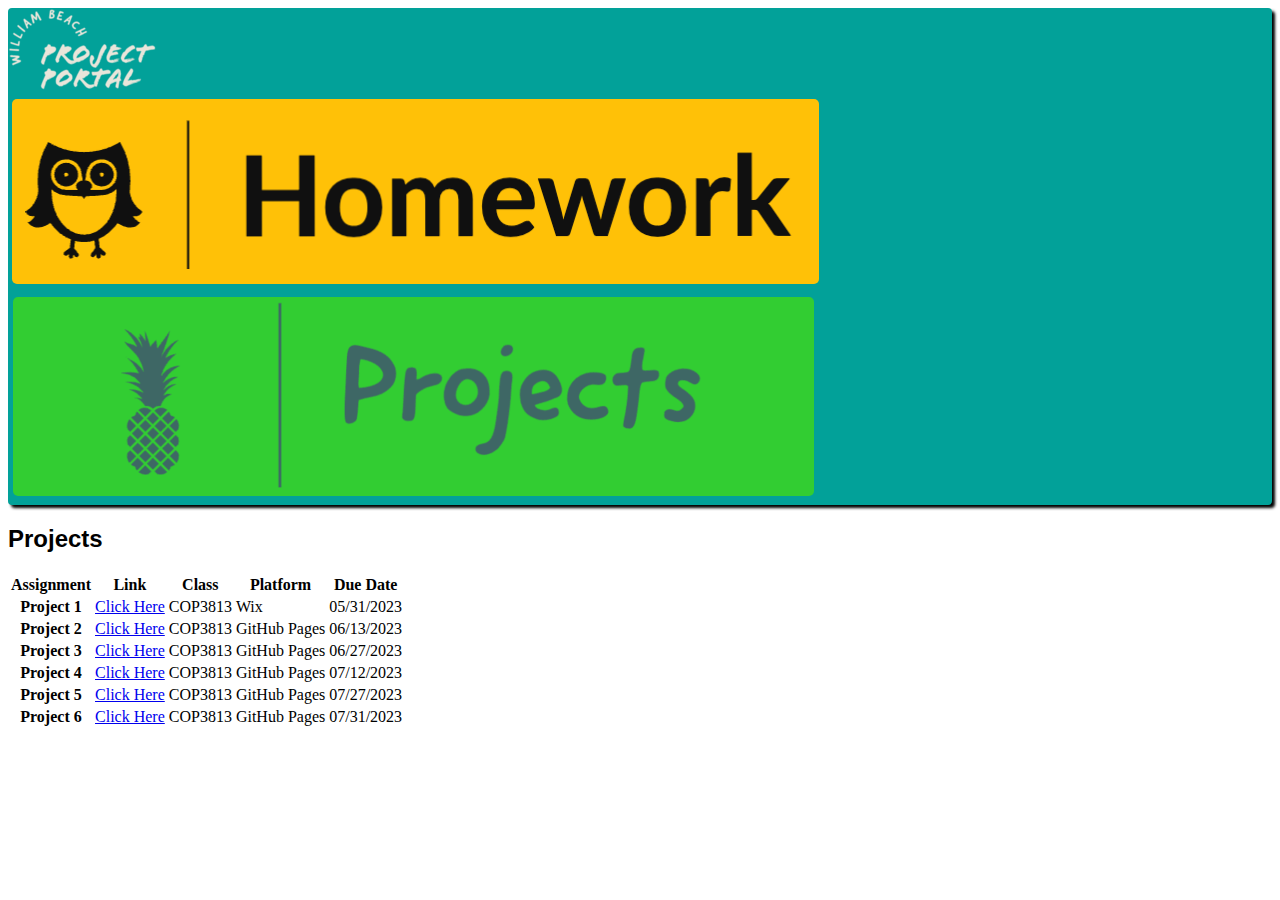
==== projects.html @ ae1364bf "add second projects page" ====
<!DOCTYPE html>
<html lang="en">
<head>
    <meta charset="UTF-8">
    <meta http-equiv="X-UA-Compatible" content="IE=edge">
    <meta name="viewport" content="width=device-width, initial-scale=1.0">
    <link rel="icon" type= "image/x-icon" href="pictures/library_favicon.png">
    <link href="https://cdn.jsdelivr.net/npm/bootstrap@5.3.0-alpha3/dist/css/bootstrap.min.css" 
    rel="stylesheet" integrity="sha384-KK94CHFLLe+nY2dmCWGMq91rCGa5gtU4mk92HdvYe+M/SXH301p5ILy+dN9+nJOZ" crossorigin="anonymous">
    <link rel="stylesheet" href="styles.css">
    <title>Assignment Portal</title>
</head>

<body>
    <script src="https://cdn.jsdelivr.net/npm/bootstrap@5.3.0-alpha3/dist/js/bootstrap.bundle.min.js" 
    integrity="sha384-ENjdO4Dr2bkBIFxQpeoTz1HIcje39Wm4jDKdf19U8gI4ddQ3GYNS7NTKfAdVQSZe" crossorigin="anonymous"></script>
    
    <div class="container-fluid" style="background-color: #02a199; box-shadow: 3px 3px 3px; border-radius: 4px;">
        <div class="row">
            <div class="col-sm-6 p-2" id="logo"><img src="pictures/logo.png" alt="" class="img-fluid"></div>
            <div id="homework" type="button" class="col-sm-3 align-self-center"><a href="index.html"><img style="background-color: #FFC107; border-radius: 5px; padding: 4px; margin:4px;" 
                src="pictures/hw.png" class="img-fluid"></a></div>
            <div id="projects" type="button" class="col-sm-3 align-self-center"><a href="projects.html"><img style="background-color: #32CD32; border-radius: 5px; padding: 1px; margin:5px;" 
                src="pictures/projects.png" class="img-fluid"></a></div>
        </div>
    </div>

    <div class="row page_title py-5">
        <h2 class="title ms-4" style="font-family: 'Gill Sans', 'Gill Sans MT', Calibri, 'Trebuchet MS', sans-serif; font-weight: bold; color: black;">Projects</h2>
    </div>
    
    <table class="table table-striped border-top">
        <thead class="bg-info">
            <tr>
                <th scope="col">Assignment</th>
                <th scope="col">Link</th>
                <th scope="col">Class</th>
                <th scope="col">Platform</th>
                <th scope="col">Due Date</th>
            </tr>
        </thead>
        <tbody>
            <tr>
                <th>Project 1</th>
                <td><a href="https://wbeach4.wixsite.com/bigdev" target="_blank">Click Here</a></td>
                <td>COP3813</td>
                <td>Wix</td>
                <td>05/31/2023</td>
            </tr>
            <tr>
                <th>Project 2</th>
                <td><a href="https://williambeach.github.io/COP3813-Project2/" target="_blank">Click Here</a></td>
                <td>COP3813</td>
                <td>GitHub Pages</td>
                <td>06/13/2023</td>
            </tr>
            <tr>
                <th>Project 3</th>
                <td><a href="#" target="_blank">Click Here</a></td>
                <td>COP3813</td>
                <td>GitHub Pages</td>
                <td>06/27/2023</td>
            </tr>
            <tr>
                <th>Project 4</th>
                <td><a href="#" target="_blank">Click Here</a></td>
                <td>COP3813</td>
                <td>GitHub Pages</td>
                <td>07/12/2023</td>
            </tr>
            <tr>
                <th>Project 5</th>
                <td><a href="#" target="_blank">Click Here</a></td>
                <td>COP3813</td>
                <td>GitHub Pages</td>
                <td>07/27/2023</td>
            </tr>
            <tr>
                <th>Project 6</th>
                <td><a href="#" target="_blank">Click Here</a></td>
                <td>COP3813</td>
                <td>GitHub Pages</td>
                <td>07/31/2023</td>
            </tr>
        </tbody>
    </table>
</body>

</html>
---- styles.css ----
@media screen and (max-width: 575px) {
    #logo {
        text-align: center;
    }
    .page_title{
        text-align: center;
    }
}

#homework:hover, #projects:hover{
    opacity: 0.8;
}

#homework:active, #projects:active{
    transform: scale(0.9,0.9);
}
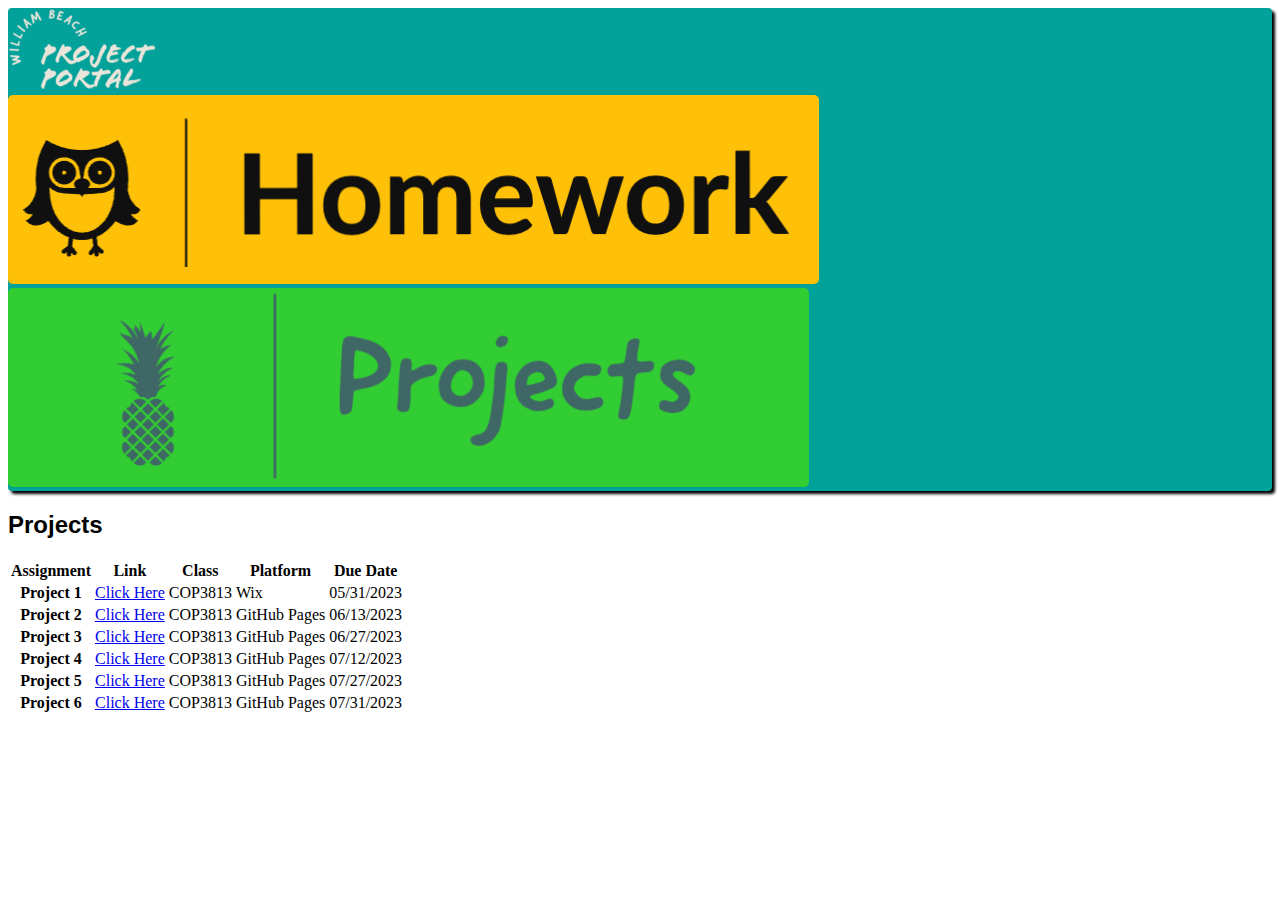
==== commit ec15d4a0: "remove type on homework and projects div. from button type to nothing." ====
--- a/projects.html
+++ b/projects.html
@@ -18,9 +18,9 @@
     <div class="container-fluid" style="background-color: #02a199; box-shadow: 3px 3px 3px; border-radius: 4px;">
         <div class="row">
             <div class="col-sm-6 p-2" id="logo"><img src="pictures/logo.png" alt="" class="img-fluid"></div>
-            <div id="homework" type="button" class="col-sm-3 align-self-center"><a href="index.html"><img style="background-color: #FFC107; border-radius: 5px; padding: 4px; margin:4px;" 
+            <div id="homework" class="col-sm-3 align-self-center"><a href="index.html"><img style="background-color: #FFC107; border-radius: 5px; padding: 6px;" 
                 src="pictures/hw.png" class="img-fluid"></a></div>
-            <div id="projects" type="button" class="col-sm-3 align-self-center"><a href="projects.html"><img style="background-color: #32CD32; border-radius: 5px; padding: 1px; margin:5px;" 
+            <div id="projects" class="col-sm-3 align-self-center"><a href="projects.html"><img style="background-color: #32CD32; border-radius: 5px; padding: 1px;" 
                 src="pictures/projects.png" class="img-fluid"></a></div>
         </div>
     </div>
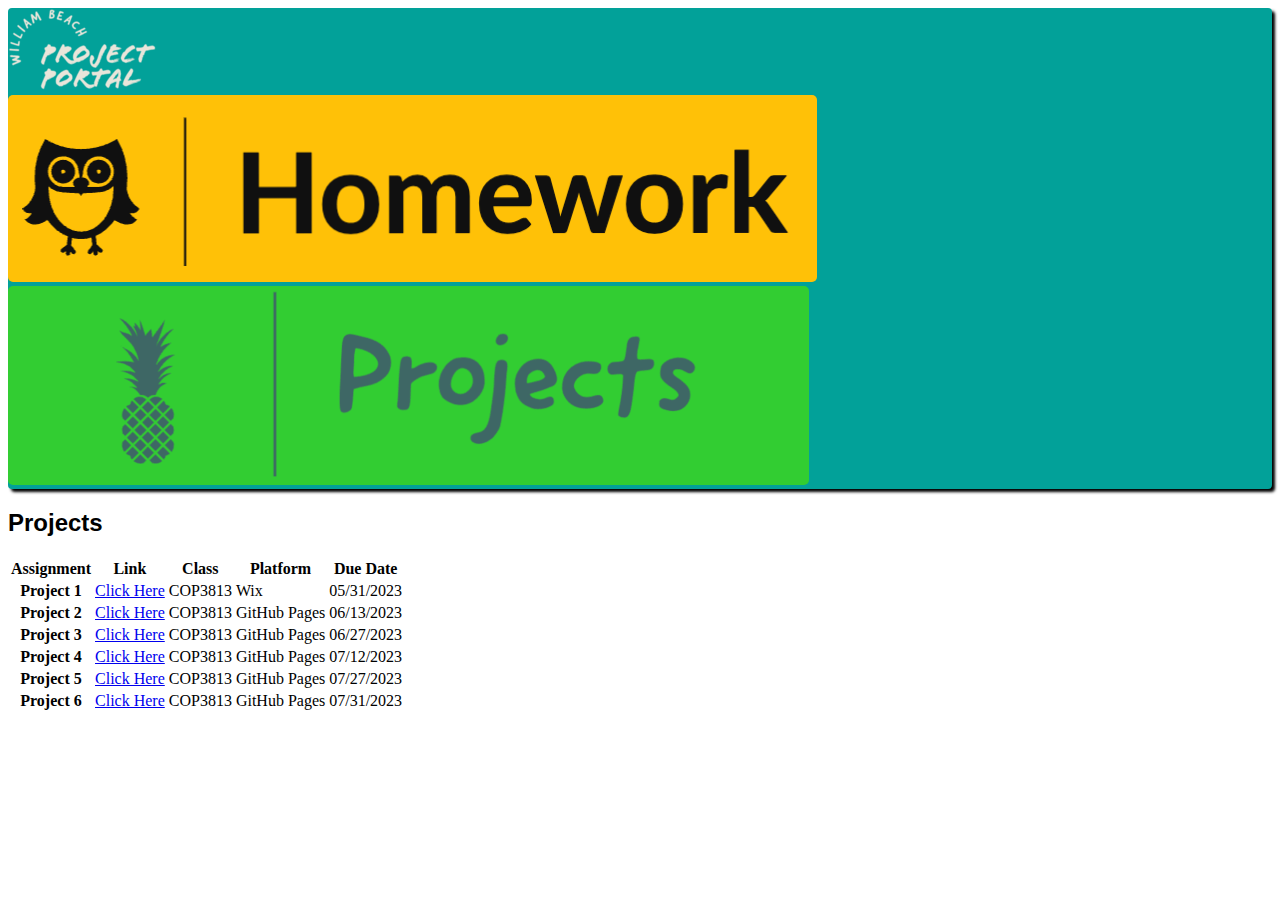
==== commit fda8efca: "change padding on buttons" ====
--- a/projects.html
+++ b/projects.html
@@ -18,9 +18,9 @@
     <div class="container-fluid" style="background-color: #02a199; box-shadow: 3px 3px 3px; border-radius: 4px;">
         <div class="row">
             <div class="col-sm-6 p-2" id="logo"><img src="pictures/logo.png" alt="" class="img-fluid"></div>
-            <div id="homework" class="col-sm-3 align-self-center"><a href="index.html"><img style="background-color: #FFC107; border-radius: 5px; padding: 6px;" 
+            <div id="homework" class="col-sm-3 align-self-center py-1"><a href="index.html"><img style="background-color: #FFC107; border-radius: 5px; padding: 5px;" 
                 src="pictures/hw.png" class="img-fluid"></a></div>
-            <div id="projects" class="col-sm-3 align-self-center"><a href="projects.html"><img style="background-color: #32CD32; border-radius: 5px; padding: 1px;" 
+            <div id="projects" class="col-sm-3 align-self-center py-1"><a href="projects.html"><img style="background-color: #32CD32; border-radius: 5px; padding: 1px;" 
                 src="pictures/projects.png" class="img-fluid"></a></div>
         </div>
     </div>
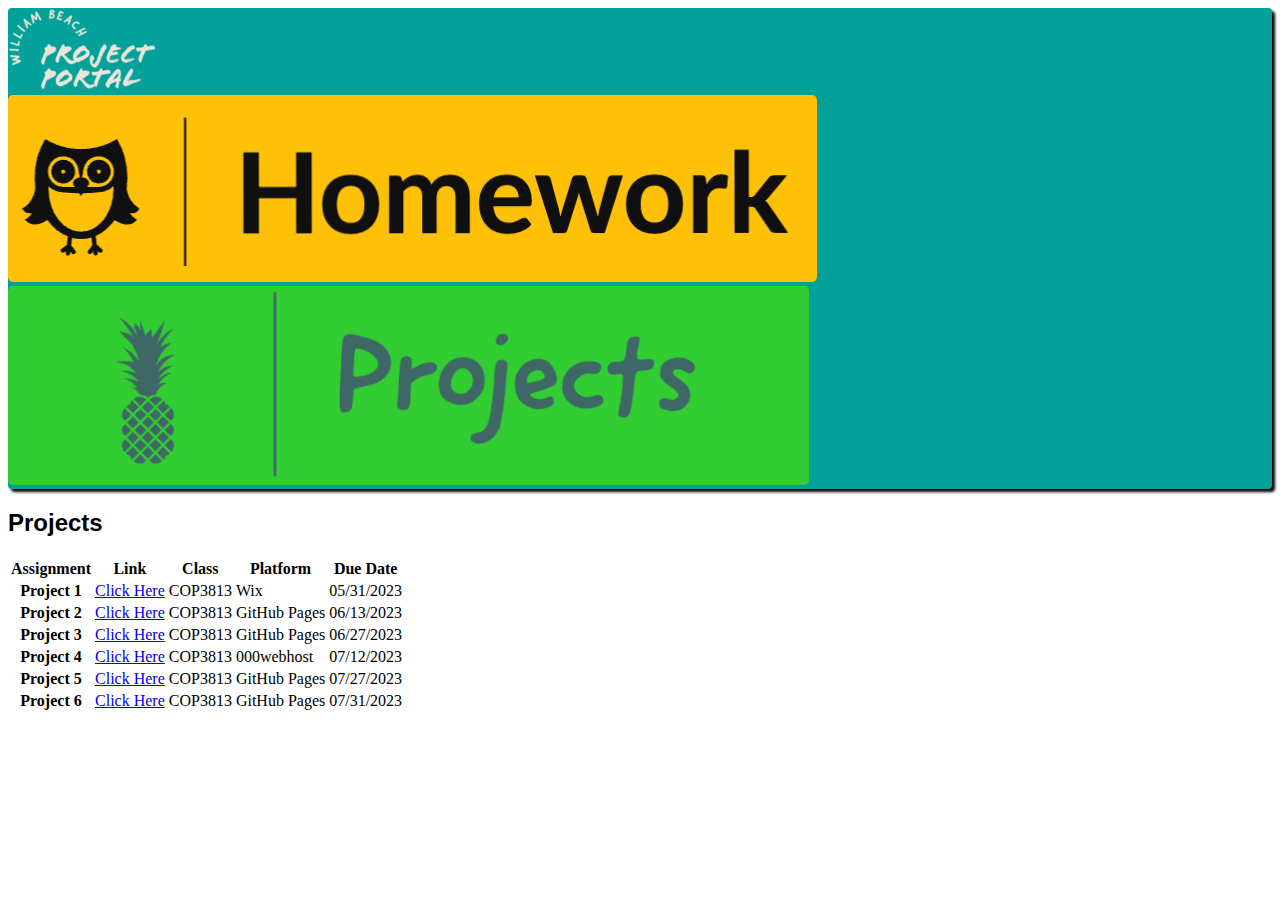
==== commit 6a0826f9: "update p4 platform" ====
--- a/projects.html
+++ b/projects.html
@@ -56,16 +56,16 @@
             </tr>
             <tr>
                 <th>Project 3</th>
-                <td><a href="#" target="_blank">Click Here</a></td>
+                <td><a href="https://williambeach.github.io/COP3813-Spongebob/" target="_blank">Click Here</a></td>
                 <td>COP3813</td>
                 <td>GitHub Pages</td>
                 <td>06/27/2023</td>
             </tr>
             <tr>
                 <th>Project 4</th>
-                <td><a href="#" target="_blank">Click Here</a></td>
+                <td><a href="https://guess-a-number.000webhostapp.com/" target="_blank">Click Here</a></td>
                 <td>COP3813</td>
-                <td>GitHub Pages</td>
+                <td>000webhost</td>
                 <td>07/12/2023</td>
             </tr>
             <tr>
